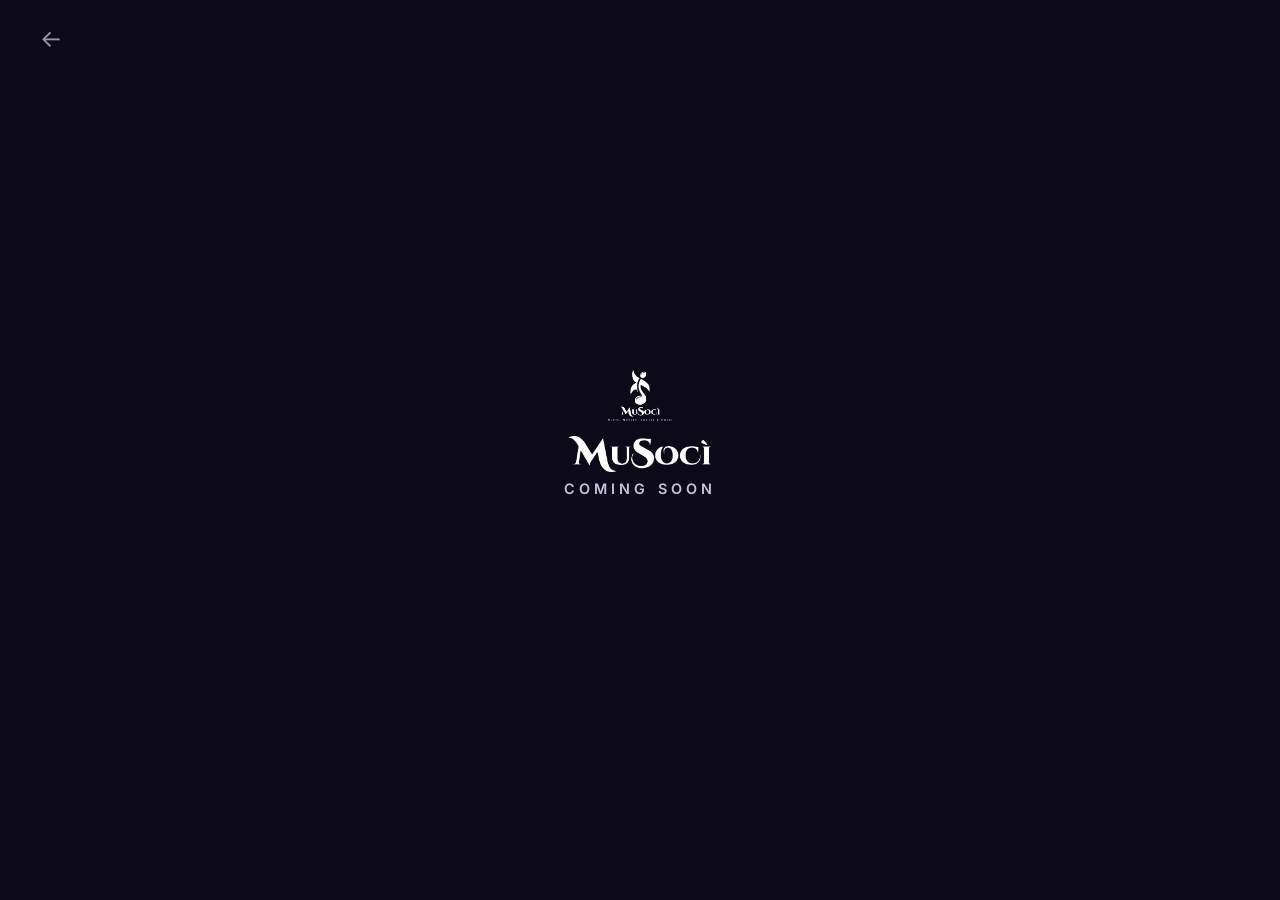
==== notify.html @ cbf23336 "Add files via upload" ====
<!DOCTYPE html>
<html lang="en">
<head>
<meta charset="UTF-8" />
<meta name="viewport" content="width=device-width, initial-scale=1.0" />
<title>MuSocí Radio — Notify Me</title>
<meta name="description" content="Be the first to know when MuSocí Radio goes live." />
<meta name="robots" content="noindex" />
<link rel="icon" type="image/png" href="MuSoci_wht.png" />
<link rel="apple-touch-icon" href="MuSoci_wht.png" />
<link rel="preconnect" href="https://fonts.googleapis.com">
<link rel="preconnect" href="https://fonts.gstatic.com" crossorigin>
<link href="https://fonts.googleapis.com/css2?family=Fraunces:opsz,wght@9..144,300;9..144,500;9..144,600&family=Inter:wght@300;400;500;600;700&display=swap" rel="stylesheet">
<link rel="stylesheet" href="styles.css?v=3" />
<script>
  (function (s, e, n, d, er) {
    s['Sender'] = er;
    s[er] = s[er] || function () {
      (s[er].q = s[er].q || []).push(arguments)
    }, s[er].l = 1 * new Date();
    s[er].on = function(event, callback) {
      s[er].listeners = s[er].listeners || {};
      (s[er].listeners[event] = s[er].listeners[event] || []).push(callback);
    };
    var a = e.createElement(n),
        m = e.getElementsByTagName(n)[0];
    a.async = 1;
    a.src = d;
    m.parentNode.insertBefore(a, m)
  })(window, document, 'script', 'https://cdn.sender.net/accounts_resources/universal.js', 'sender');
  sender('bee8ed750a2843')
</script>
</head>
<body>

<main class="notify-page">
  <a href="index.html" class="notify-back" aria-label="Back to home">&larr;</a>

  <div class="notify-content">
    <img src="MuSoci_wht.png" alt="" class="notify-logo" />
    <img src="MuSoci_text_wht.png" alt="MuSocí Radio" class="notify-wordmark" />
    <p class="notify-kicker">Coming Soon</p>

    <div class="signup-form-wrap">
      <div style="text-align: left" class="sender-form-field" data-sender-form-id="aQWyKM"></div>
    </div>
  </div>
</main>

</body>
</html>
---- styles.css ----
/* =========================================================
   MuSocí Radio — Coming Soon
   Single-screen hero. Palette + type pulled from the main
   site design system (see musoci-radio/css/styles.css).
   ========================================================= */

:root {
  --color-blue:      #3aa0c8;
  --color-purple:    #5b2f86;
  --color-magenta:   #b8326a;
  --color-pink:      #fe66c4;

  --bg-0: #0c0a18;
  --text-0: #f6f4fb;
  --text-1: #c9c2dd;
  --text-muted: #9b93b8;

  --grad-brand: linear-gradient(135deg, var(--color-blue) 0%, var(--color-purple) 55%, var(--color-magenta) 100%);

  --font-display: "Fraunces", Georgia, serif;
  --font-body: "Inter", -apple-system, BlinkMacSystemFont, "Segoe UI", sans-serif;
}

* { box-sizing: border-box; }

html, body {
  margin: 0;
  padding: 0;
  height: 100%;
  background: var(--bg-0);
  color: var(--text-0);
  font-family: var(--font-body);
}

.visually-hidden {
  position: absolute;
  width: 1px;
  height: 1px;
  padding: 0;
  margin: -1px;
  overflow: hidden;
  clip: rect(0, 0, 0, 0);
  white-space: nowrap;
  border: 0;
}

/* =========================================================
   HERO
   ========================================================= */

.hero {
  position: relative;
  min-height: 100dvh;
  width: 100%;
  overflow: hidden;
  background: var(--bg-0);
}

.hero::before {
  content: "";
  position: absolute;
  inset: 0;
  background: url("hero.jpg?v=1") no-repeat center center / cover;
  background-position: left center;
}

.hero-overlay {
  position: absolute;
  inset: 0;
  background:
    linear-gradient(90deg, rgba(12, 10, 24, 0.94) 0%, rgba(12, 10, 24, 0.86) 38%, rgba(12, 10, 24, 0.35) 62%, rgba(12, 10, 24, 0.08) 100%),
    linear-gradient(0deg, rgba(12, 10, 24, 0.55) 0%, rgba(12, 10, 24, 0) 22%, rgba(12, 10, 24, 0) 78%, rgba(12, 10, 24, 0.55) 100%);
}

.hero-content {
  position: relative;
  z-index: 1;
  min-height: 100dvh;
  display: flex;
  flex-direction: column;
  justify-content: space-between;
  padding: clamp(1.5rem, 4vw, 3rem) clamp(1.5rem, 6vw, 5rem);
  max-width: 720px;
}

/* --- Top: wordmark + kicker --- */

.hero-top {
  display: flex;
  flex-direction: column;
  align-items: center;
  align-self: flex-start;
  width: fit-content;
  max-width: 100%;
  gap: clamp(0.6rem, 1.6vh, 1rem);
}

.wordmark {
  height: clamp(26px, 3.6vh, 42px);
  width: auto;
  max-width: 100%;
  display: block;
}

.kicker {
  margin: 0;
  font-family: var(--font-body);
  font-weight: 600;
  font-size: clamp(0.75rem, 1.4vw, 0.9rem);
  letter-spacing: 0.28em;
  text-transform: uppercase;
  text-align: center;
  color: var(--text-1);

  /* LED shimmer, masked to the letterforms via background-clip: text
     so the glow only ever appears inside the glyphs themselves. */
  background-image: linear-gradient(
    100deg,
    var(--text-1) 0%,
    var(--text-1) 40%,
    #ffffff 48%,
    var(--color-pink) 52%,
    var(--text-1) 60%,
    var(--text-1) 100%
  );
  background-size: 280% 100%;
  background-position: 100% 0;
  -webkit-background-clip: text;
  background-clip: text;
  -webkit-text-fill-color: transparent;
  color: transparent;
  animation: kicker-shimmer 9.5s ease-in-out infinite;
}

@keyframes kicker-shimmer {
  0%   { background-position: 160% 0; }
  55%  { background-position: -60% 0; }
  100% { background-position: -60% 0; }
}

@media (prefers-reduced-motion: reduce) {
  .kicker {
    animation: none;
    background: none;
    -webkit-text-fill-color: currentColor;
    color: var(--text-1);
  }
}

/* --- Mid: headline + signup --- */

.hero-mid {
  display: flex;
  flex-direction: column;
  gap: clamp(1.25rem, 3vh, 2rem);
}

.headline {
  margin: 0;
  font-family: var(--font-display);
  font-weight: 500;
  line-height: 1.15;
  font-size: clamp(1.9rem, 5.2vw, 3.4rem);
  color: var(--text-0);
}

.headline-sub {
  display: inline-block;
  margin-top: 0.35em;
  font-weight: 300;
  font-style: italic;
  font-size: clamp(1.15rem, 2.6vw, 1.6rem);
  color: var(--text-1);
}

.signup-lead {
  margin: 0;
  font-size: clamp(0.95rem, 1.6vw, 1.1rem);
  color: var(--text-1);
}

/* --- "Notify Me" CTA button on the coming-soon hero ---
   Links to notify.html, which hosts the full Sender.net form
   (email + name) on its own branded dark page. */

.notify-cta {
  display: inline-flex;
  align-items: center;
  justify-content: center;
  align-self: flex-start;
  padding: 0.95rem 2.4rem;
  border-radius: 999px;
  border: none;
  background: var(--grad-brand);
  color: #fff;
  font-family: var(--font-body);
  font-weight: 600;
  font-size: 1rem;
  letter-spacing: 0.02em;
  text-decoration: none;
  cursor: pointer;
  box-shadow:
    0 8px 24px -8px rgba(184, 50, 106, 0.6),
    0 0 0 1px rgba(255, 255, 255, 0.04) inset;
  transition: transform 0.2s ease, box-shadow 0.2s ease;
}

.notify-cta:hover {
  transform: translateY(-2px);
  box-shadow:
    0 12px 28px -8px rgba(184, 50, 106, 0.75),
    0 0 0 1px rgba(255, 255, 255, 0.06) inset;
}

/* --- notify.html — standalone signup page --- */

.notify-page {
  min-height: 100dvh;
  width: 100%;
  background: var(--bg-0);
  display: flex;
  align-items: center;
  justify-content: center;
  padding: clamp(1.5rem, 4vw, 3rem);
  position: relative;
}

.notify-back {
  position: absolute;
  top: clamp(1.25rem, 3vh, 2rem);
  left: clamp(1.25rem, 4vw, 2.5rem);
  color: var(--text-1);
  text-decoration: none;
  font-size: 1.5rem;
  line-height: 1;
  opacity: 0.75;
  transition: opacity 0.2s ease, color 0.2s ease;
}

.notify-back:hover {
  opacity: 1;
  color: var(--text-0);
}

.notify-content {
  display: flex;
  flex-direction: column;
  align-items: center;
  text-align: center;
  gap: 0.5rem;
  max-width: 460px;
  width: 100%;
}

.notify-logo {
  height: 56px;
  width: auto;
}

.notify-wordmark {
  height: clamp(28px, 4vh, 40px);
  width: auto;
  margin-top: 0.35rem;
}

.notify-kicker {
  margin: 0 0 1.75rem;
  font-family: var(--font-body);
  font-weight: 600;
  font-size: clamp(0.75rem, 1.4vw, 0.9rem);
  letter-spacing: 0.28em;
  text-transform: uppercase;
  color: var(--text-1);
}

.notify-content .signup-form-wrap {
  width: 100%;
}

/* --- Sender.net signup embed ---
   Sender injects its own markup/inline styles into .sender-form-field.
   These overrides target the common elements it renders (inputs, labels,
   submit button) to match the page's dark/brand look instead of Sender's
   default white-box styling. Class names below cover Sender's typical
   output; if their form builder changes markup, these may need a touch-up
   once the embed is live and actually rendered in a browser. */

.signup-form-wrap {
  max-width: 460px;
}

.signup-form-wrap .sender-form-field,
.signup-form-wrap form,
.signup-form-wrap .sender-form-container {
  background: transparent !important;
  box-shadow: none !important;
  border: none !important;
  padding: 0 !important;
  font-family: var(--font-body) !important;
}

.signup-form-wrap label,
.signup-form-wrap .sender-form-field-label {
  color: var(--text-1) !important;
  font-family: var(--font-body) !important;
  font-size: 0.8rem !important;
}

.signup-form-wrap input[type="text"],
.signup-form-wrap input[type="email"],
.signup-form-wrap .sender-form-field input {
  width: 100% !important;
  padding: 0.9rem 1.2rem !important;
  border-radius: 999px !important;
  border: 1px solid rgba(246, 244, 251, 0.22) !important;
  background: rgba(246, 244, 251, 0.06) !important;
  color: var(--text-0) !important;
  font-family: var(--font-body) !important;
  font-size: 0.95rem !important;
  margin-bottom: 0.75rem !important;
  box-sizing: border-box !important;
}

.signup-form-wrap input::placeholder {
  color: var(--text-muted) !important;
}

.signup-form-wrap input:focus {
  outline: none !important;
  border-color: var(--color-pink) !important;
  background: rgba(246, 244, 251, 0.1) !important;
}

.signup-form-wrap button,
.signup-form-wrap input[type="submit"],
.signup-form-wrap .sender-form-field button {
  width: auto !important;
  padding: 0.9rem 1.9rem !important;
  border-radius: 999px !important;
  border: none !important;
  background: var(--grad-brand) !important;
  color: #fff !important;
  font-family: var(--font-body) !important;
  font-weight: 600 !important;
  font-size: 0.95rem !important;
  letter-spacing: 0.02em !important;
  cursor: pointer !important;
  box-shadow:
    0 8px 24px -8px rgba(184, 50, 106, 0.6),
    0 0 0 1px rgba(255, 255, 255, 0.04) inset !important;
  transition: transform 0.2s ease, box-shadow 0.2s ease !important;
}

.signup-form-wrap button:hover,
.signup-form-wrap input[type="submit"]:hover {
  transform: translateY(-2px);
  box-shadow:
    0 12px 28px -8px rgba(184, 50, 106, 0.75),
    0 0 0 1px rgba(255, 255, 255, 0.06) inset !important;
}

/* --- Bottom: artist line + footer --- */

.hero-bottom {
  display: flex;
  flex-direction: column;
  gap: clamp(0.75rem, 2vh, 1.25rem);
}

.artist-line {
  margin: 0;
  font-size: clamp(0.8rem, 1.3vw, 0.9rem);
  color: var(--text-muted);
}

.artist-link {
  color: var(--text-1);
  text-decoration: underline;
  text-underline-offset: 3px;
  text-decoration-color: rgba(201, 194, 221, 0.4);
}

.artist-link:hover {
  color: var(--text-0);
  text-decoration-color: var(--color-pink);
}

.hero-footer {
  display: flex;
  align-items: center;
  gap: 1rem;
  font-size: 0.75rem;
  color: var(--text-muted);
}

.footer-link {
  color: var(--text-muted);
  text-decoration: none;
  border-bottom: 1px solid rgba(155, 147, 184, 0.4);
}

.footer-link:hover {
  color: var(--text-1);
  border-color: var(--text-1);
}

.footer-copy {
  color: var(--text-muted);
}

/* =========================================================
   RESPONSIVE — portrait / mobile
   ========================================================= */

@media (max-width: 720px) {
  .hero::before {
    /* Favor the subject (right side of the source photo) once the
       frame gets cropped narrow; the overlay keeps text legible
       over whatever part of the image sits behind it. */
    background-position: 68% center;
  }

  .hero-overlay {
    background:
      linear-gradient(180deg, rgba(12, 10, 24, 0.88) 0%, rgba(12, 10, 24, 0.72) 45%, rgba(12, 10, 24, 0.9) 100%),
      linear-gradient(90deg, rgba(12, 10, 24, 0.6) 0%, rgba(12, 10, 24, 0.3) 100%);
  }

  .hero-content {
    max-width: 100%;
  }

  .signup-form {
    max-width: 100%;
  }

  .hero-footer {
    flex-wrap: wrap;
    row-gap: 0.4rem;
  }
}

@media (max-height: 560px) {
  .hero-content {
    gap: 0.75rem;
  }
}
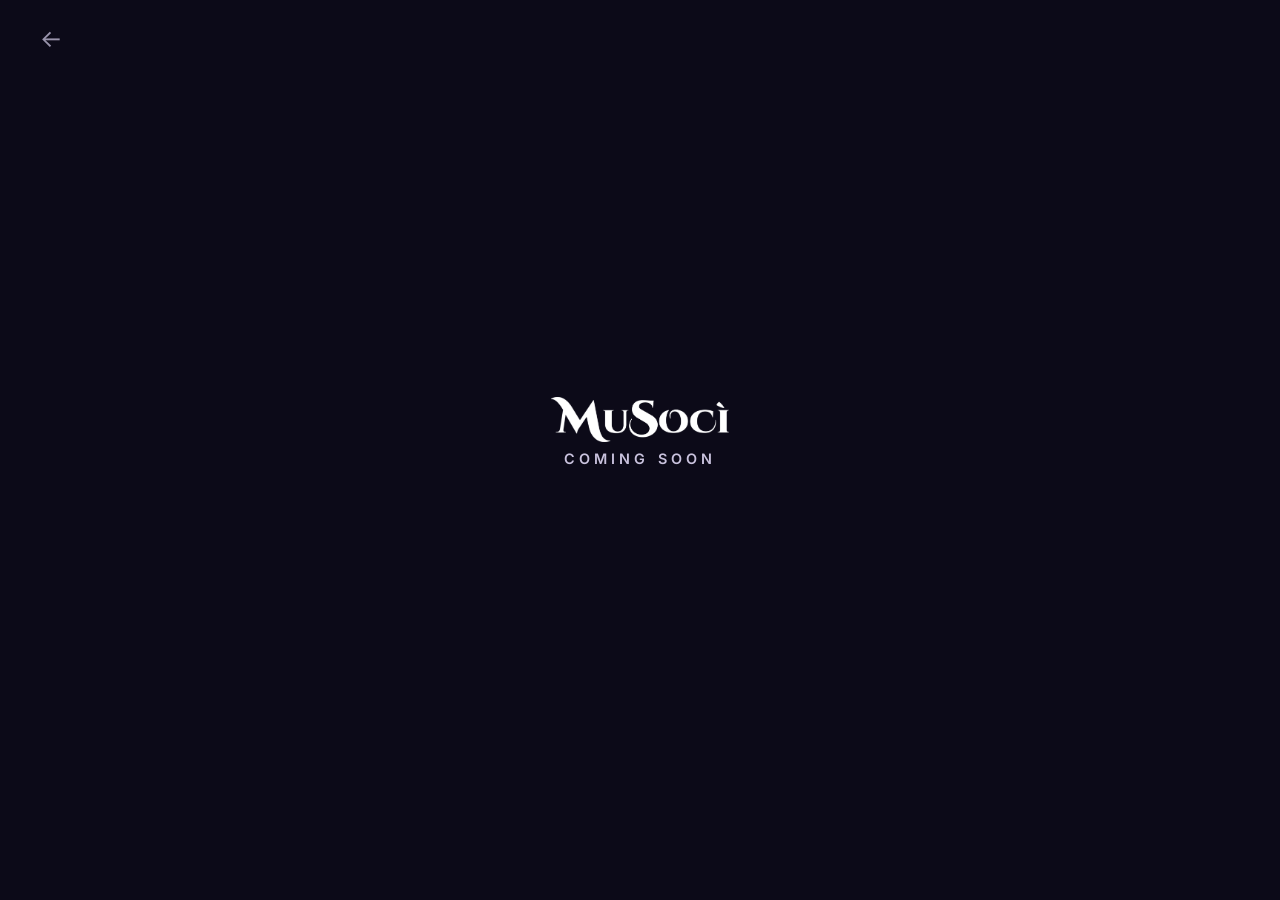
==== commit e81c4dcc: "Add files via upload" ====
--- a/notify.html
+++ b/notify.html
@@ -37,7 +37,6 @@
   <a href="index.html" class="notify-back" aria-label="Back to home">&larr;</a>
 
   <div class="notify-content">
-    <img src="MuSoci_wht.png" alt="" class="notify-logo" />
     <img src="MuSoci_text_wht.png" alt="MuSocí Radio" class="notify-wordmark" />
     <p class="notify-kicker">Coming Soon</p>
 
--- a/styles.css
+++ b/styles.css
@@ -252,15 +252,9 @@
   width: 100%;
 }
 
-.notify-logo {
-  height: 56px;
+.notify-wordmark {
+  height: clamp(32px, 5vh, 48px);
   width: auto;
-}
-
-.notify-wordmark {
-  height: clamp(28px, 4vh, 40px);
-  width: auto;
-  margin-top: 0.35rem;
 }
 
 .notify-kicker {
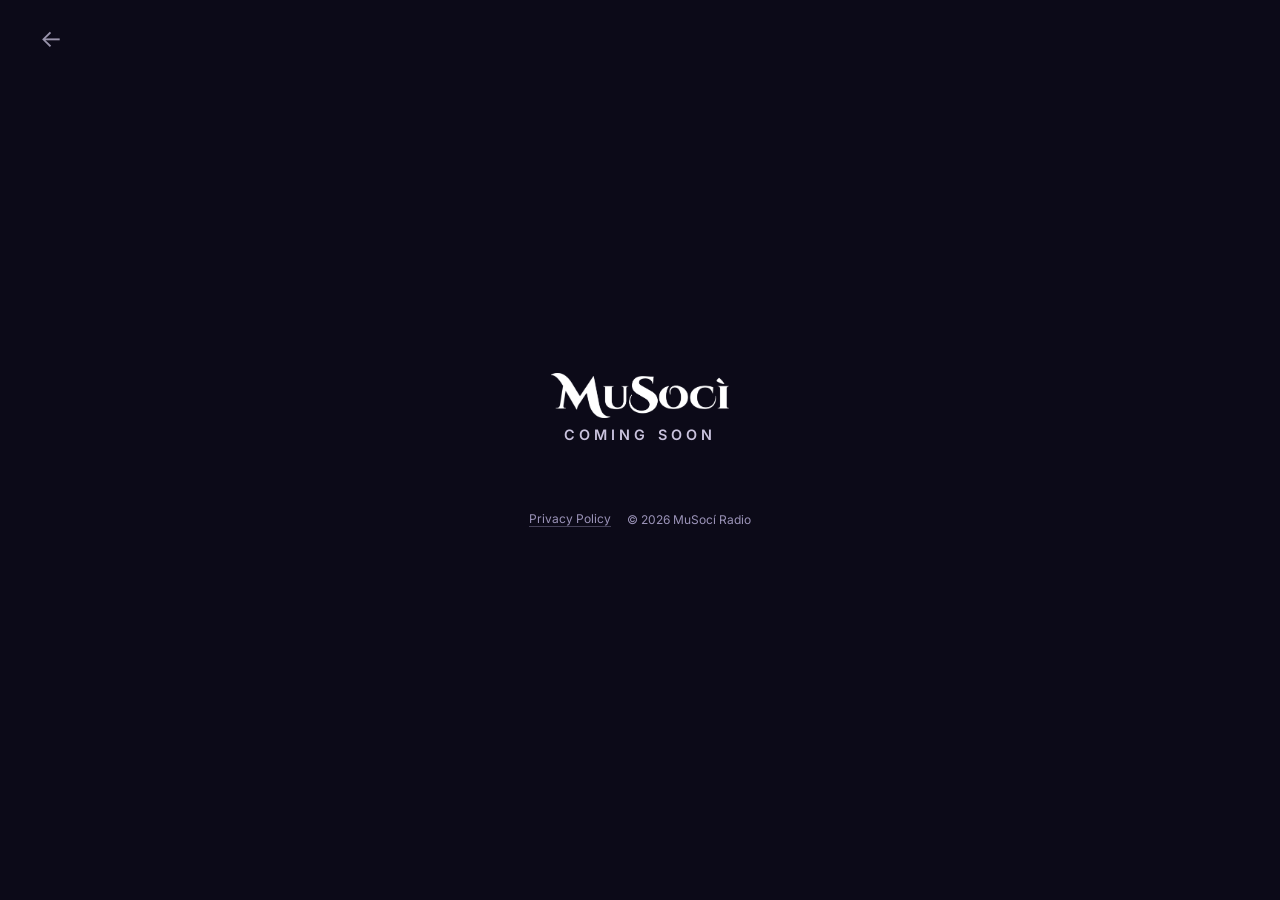
==== commit df4d1f42: "Add privacy policy link to notify page" ====
--- a/notify.html
+++ b/notify.html
@@ -6,8 +6,8 @@
 <title>MuSocí Radio — Notify Me</title>
 <meta name="description" content="Be the first to know when MuSocí Radio goes live." />
 <meta name="robots" content="noindex" />
-<link rel="icon" type="image/png" href="MuSoci_wht.png" />
-<link rel="apple-touch-icon" href="MuSoci_wht.png" />
+<link rel="icon" type="image/png" href="MuSoci_symbol_clr.png" />
+<link rel="apple-touch-icon" href="MuSoci_symbol_clr.png" />
 <link rel="preconnect" href="https://fonts.googleapis.com">
 <link rel="preconnect" href="https://fonts.gstatic.com" crossorigin>
 <link href="https://fonts.googleapis.com/css2?family=Fraunces:opsz,wght@9..144,300;9..144,500;9..144,600&family=Inter:wght@300;400;500;600;700&display=swap" rel="stylesheet">
@@ -43,6 +43,14 @@
     <div class="signup-form-wrap">
       <div style="text-align: left" class="sender-form-field" data-sender-form-id="aQWyKM"></div>
     </div>
+
+    <footer class="notify-footer">
+      <!-- FLAG: swap to https://musociradio.com/privacy.html once the real site
+           is live and DNS is pointed there. Currently points to the GitHub Pages legal site
+           (musoci-legal repo) since the original Netlify legal deploy was blocked. -->
+      <a href="https://musociradio.github.io/musoci-legal/privacy.html" class="footer-link">Privacy Policy</a>
+      <span class="footer-copy">&copy; 2026 MuSocí Radio</span>
+    </footer>
   </div>
 </main>
 
--- a/styles.css
+++ b/styles.css
@@ -439,3 +439,16 @@
     gap: 0.75rem;
   }
 }
+
+/* Notify page footer — privacy link at point of data collection */
+.notify-footer {
+  display: flex;
+  align-items: center;
+  justify-content: center;
+  flex-wrap: wrap;
+  gap: 1rem;
+  row-gap: 0.4rem;
+  margin-top: 1.5rem;
+  font-size: 0.75rem;
+  color: var(--text-muted);
+}
